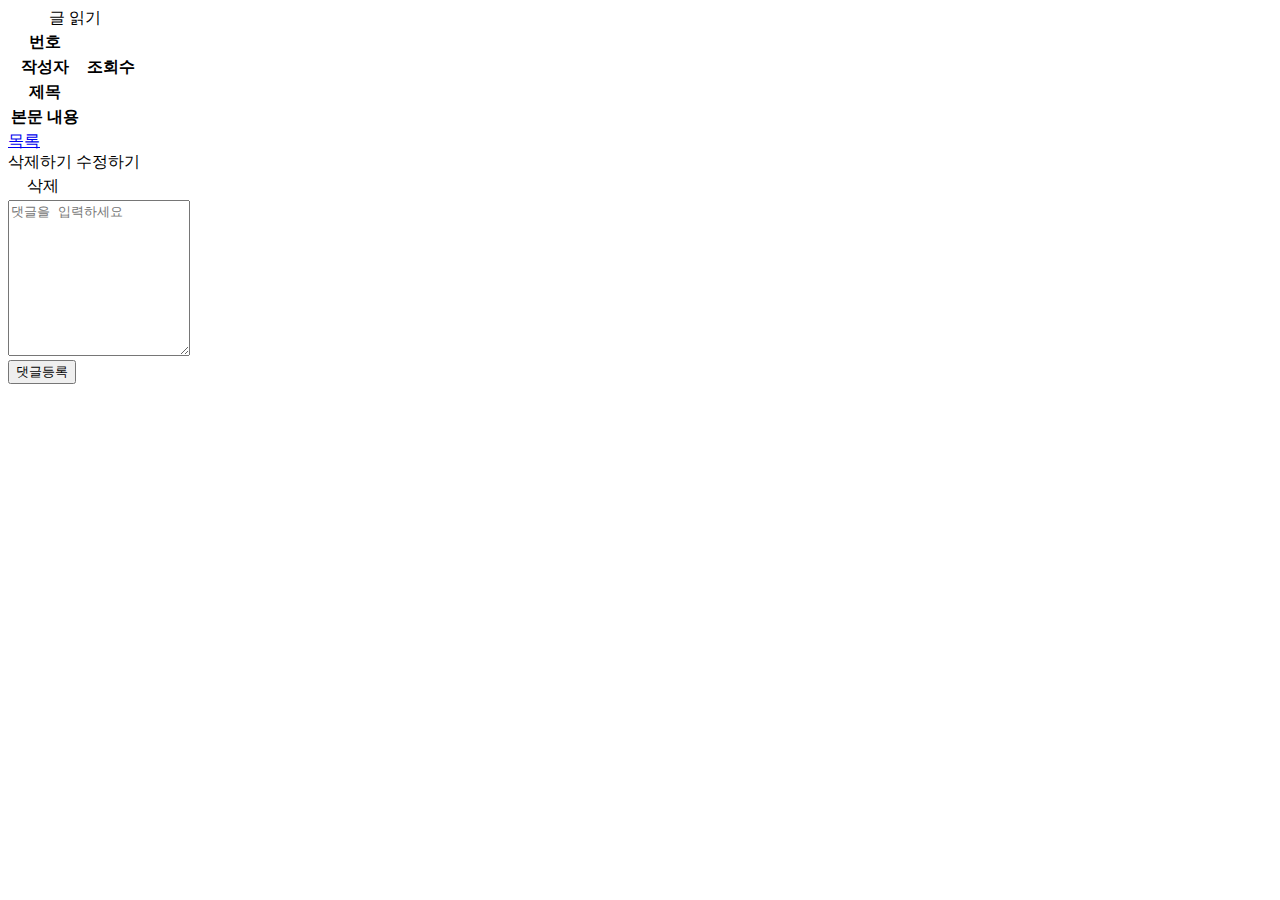
==== src/main/resources/templates/board/detail.html @ 6d5d025a "Initial commit" ====
<!DOCTYPE HTML>
<html xmlns:th="http://www.thymeleaf.org">
<body>
<div>
    <table>
        <thead>
        <caption>글 읽기</caption>
        </thead>
        <tbody>
        <tr>
            <th>번호</th>
            <td th:text="${post.id}"></td>
        </tr>
        <tr>
            <th>작성자</th>
            <td th:text="${post.writer}"></td>
            <th>조회수</th>
            <td th:text="${post.view}"></td>
        </tr>
        <tr>
            <th>제목</th>
            <td th:text="${post.title}"></td>
        </tr>
        <tr>
            <th>본문 내용</th>
            <td th:text="${post.content}"></td>
        </tr>
        </tbody>
    </table>
</div>
<a href="/any/posts/" role="button"> 목록 </a>
<div th:if="${session.user.nickname == post.writer}">
    <a th:href="'/any/posts/delete/'+${post.id}">삭제하기</a>
    <a th:href="'/any/posts/modify/'+${post.id}">수정하기</a>
</div>


<div th:if="${commentList != null}">
    <table>
        <tr th:each="comment :${commentList}">
            <td th:text="${comment.id}"></td>
            <td th:text="${comment.nickname}"></td>
            <td th:text="${comment.comment}"></td>
            <td th:text="${comment.createdDate}"></td>
            <td><a th:if="${session.user.nickname == comment.nickname}"
                   th:href="'/any/posts/comment/delete/'+${post.id}+'/'+${comment.id}">삭제</a></td>
        </tr>
    </table>
</div>

<form action="/any/posts/comment/" method="post">
    <input type="hidden" id="postId" name="postId" th:value="${post.id}">
    <div>
        <textarea rows="10" id="comment" name="comment"
                  placeholder="댓글을 입력하세요"></textarea>
    </div>
    <div>
        <button type="submit">댓글등록</button>
    </div>
</form>

</body>
</html>
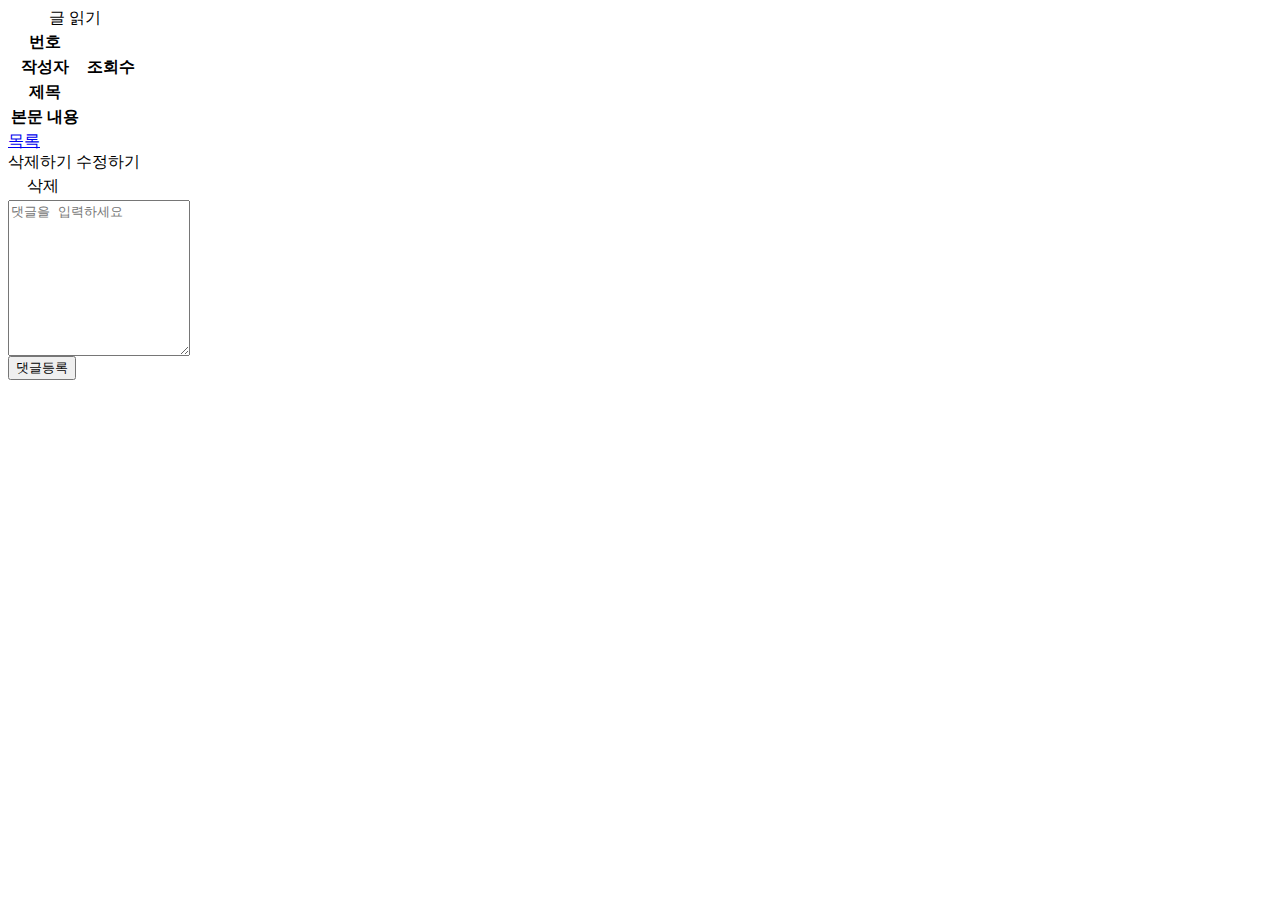
==== commit b03dbff8: "2023/4/12 21:19 thymeleaf layout test Add" ====
--- a/src/main/resources/templates/board/detail.html
+++ b/src/main/resources/templates/board/detail.html
@@ -1,63 +1,64 @@
-<!DOCTYPE HTML>
-<html xmlns:th="http://www.thymeleaf.org">
-<body>
-<div>
-    <table>
-        <thead>
-        <caption>글 읽기</caption>
-        </thead>
-        <tbody>
-        <tr>
-            <th>번호</th>
-            <td th:text="${post.id}"></td>
-        </tr>
-        <tr>
-            <th>작성자</th>
-            <td th:text="${post.writer}"></td>
-            <th>조회수</th>
-            <td th:text="${post.view}"></td>
-        </tr>
-        <tr>
-            <th>제목</th>
-            <td th:text="${post.title}"></td>
-        </tr>
-        <tr>
-            <th>본문 내용</th>
-            <td th:text="${post.content}"></td>
-        </tr>
-        </tbody>
-    </table>
-</div>
-<a href="/any/posts/" role="button"> 목록 </a>
-<div th:if="${session.user.nickname == post.writer}">
-    <a th:href="'/any/posts/delete/'+${post.id}">삭제하기</a>
-    <a th:href="'/any/posts/modify/'+${post.id}">수정하기</a>
-</div>
+<html xmlns="http://www.w3.org/1999/xhtml"
+      xmlns:th="http://www.thymeleaf.org"
+      xmlns:layout="http://www.ultraq.net.nz/thymeleaf/layout"
+      layout:decorate="layout/default_layout">
+<th:block layout:fragment="content">
+    <div class="container">
+        <table>
+            <thead>
+            <caption>글 읽기</caption>
+            </thead>
+            <tbody>
+            <tr>
+                <th>번호</th>
+                <td th:text="${post.id}"></td>
+            </tr>
+            <tr>
+                <th>작성자</th>
+                <td th:text="${post.writer}"></td>
+                <th>조회수</th>
+                <td th:text="${post.view}"></td>
+            </tr>
+            <tr>
+                <th>제목</th>
+                <td th:text="${post.title}"></td>
+            </tr>
+            <tr>
+                <th>본문 내용</th>
+                <td th:text="${post.content}"></td>
+            </tr>
+            </tbody>
+        </table>
+    </div>
+    <a href="/any/posts/" role="button"> 목록 </a>
+    <div th:if="${session.user.nickname == post.writer}">
+        <a th:href="'/any/posts/delete/'+${post.id}">삭제하기</a>
+        <a th:href="'/any/posts/modify/'+${post.id}">수정하기</a>
+    </div>
 
 
-<div th:if="${commentList != null}">
-    <table>
-        <tr th:each="comment :${commentList}">
-            <td th:text="${comment.id}"></td>
-            <td th:text="${comment.nickname}"></td>
-            <td th:text="${comment.comment}"></td>
-            <td th:text="${comment.createdDate}"></td>
-            <td><a th:if="${session.user.nickname == comment.nickname}"
-                   th:href="'/any/posts/comment/delete/'+${post.id}+'/'+${comment.id}">삭제</a></td>
-        </tr>
-    </table>
-</div>
+    <div th:if="${commentList != null}">
+        <table>
+            <tr th:each="comment :${commentList}">
+                <td th:text="${comment.id}"></td>
+                <td th:text="${comment.nickname}"></td>
+                <td th:text="${comment.comment}"></td>
+                <td th:text="${comment.createdDate}"></td>
+                <td><a th:if="${session.user.nickname == comment.nickname}"
+                       th:href="'/any/posts/comment/delete/'+${post.id}+'/'+${comment.id}">삭제</a></td>
+            </tr>
+        </table>
+    </div>
 
-<form action="/any/posts/comment/" method="post">
-    <input type="hidden" id="postId" name="postId" th:value="${post.id}">
-    <div>
+    <form action="/any/posts/comment/" method="post">
+        <input type="hidden" id="postId" name="postId" th:value="${post.id}">
+        <div>
         <textarea rows="10" id="comment" name="comment"
                   placeholder="댓글을 입력하세요"></textarea>
-    </div>
-    <div>
-        <button type="submit">댓글등록</button>
-    </div>
-</form>
-
-</body>
+        </div>
+        <div>
+            <button type="submit">댓글등록</button>
+        </div>
+    </form>
+</th:block>
 </html>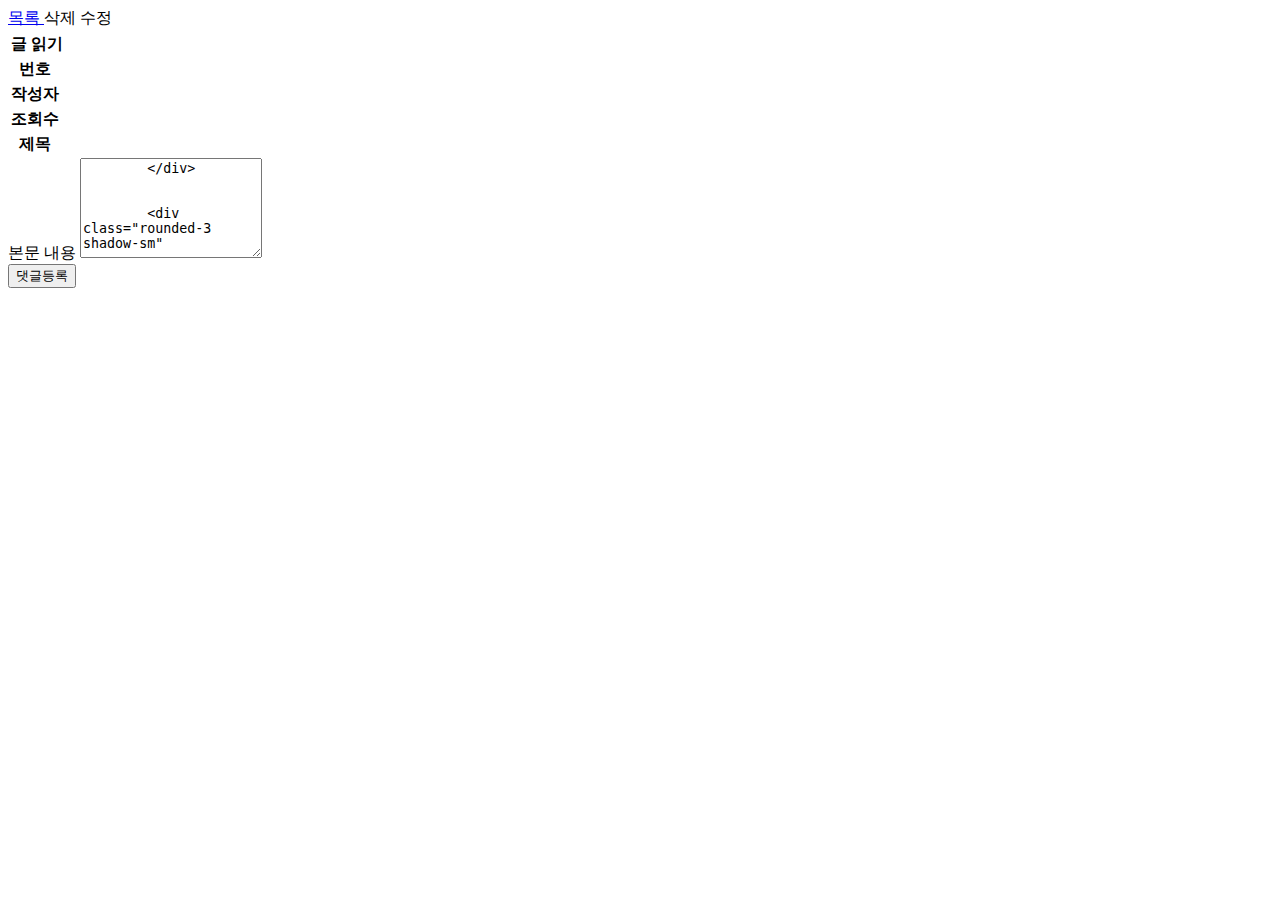
==== commit 448f3889: "2023/4/14 21:39 Bootstrap ~ing" ====
--- a/src/main/resources/templates/board/detail.html
+++ b/src/main/resources/templates/board/detail.html
@@ -3,62 +3,75 @@
       xmlns:layout="http://www.ultraq.net.nz/thymeleaf/layout"
       layout:decorate="layout/default_layout">
 <th:block layout:fragment="content">
-    <div class="container">
-        <table>
-            <thead>
-            <caption>글 읽기</caption>
-            </thead>
-            <tbody>
-            <tr>
-                <th>번호</th>
-                <td th:text="${post.id}"></td>
-            </tr>
-            <tr>
-                <th>작성자</th>
-                <td th:text="${post.writer}"></td>
-                <th>조회수</th>
-                <td th:text="${post.view}"></td>
-            </tr>
-            <tr>
-                <th>제목</th>
-                <td th:text="${post.title}"></td>
-            </tr>
-            <tr>
-                <th>본문 내용</th>
-                <td th:text="${post.content}"></td>
-            </tr>
-            </tbody>
-        </table>
-    </div>
-    <a href="/any/posts/" role="button"> 목록 </a>
-    <div th:if="${session.user.nickname == post.writer}">
-        <a th:href="'/any/posts/delete/'+${post.id}">삭제하기</a>
-        <a th:href="'/any/posts/modify/'+${post.id}">수정하기</a>
-    </div>
+    <div class="container form-detail">
+        <div>
+            <table class="table table-sm text-center">
+                <thead>
+                <tr>
+                    <div class="d-flex flex-row-reverse mx-auto p-2">
+                        <a class="btn btn-primary btn-sm" role="button"
+                           href="/any/posts/"> 목록 </a>
+                        <a class="btn btn-primary btn-sm ms-2 me-2" role="button"
+                           th:if="${session.user.nickname == post.writer}"
+                           th:href="'/any/posts/delete/'+${post.id}">삭제</a>
+                        <a class="btn btn-primary btn-sm" role="button"
+                           th:if="${session.user.nickname == post.writer}"
+                           th:href="'/any/posts/modify/'+${post.id}">수정</a>
+                    </div>
+                </tr>
+                <tr class="table-primary">
+                    <th colspan="2">글 읽기</th>
+                </tr>
+                </thead>
+                <tbody>
+                <tr>
+                    <th>번호</th>
+                    <td th:text="${post.id}"></td>
+                </tr>
+                <tr>
+                    <th>작성자</th>
+                    <td th:text="${post.writer}"></td>
+                </tr>
+                <tr>
+                    <th>조회수</th>
+                    <td th:text="${post.view}"></td>
+                </tr>
+                <tr>
+                    <th>제목</th>
+                    <td th:text="${post.title}"></td>
+                </tr>
+                </tbody>
+            </table>
+        </div>
+        <div class="d-flex flex-column text-center">
+            <label>본문 내용</label>
+            <textarea class="form-control"
+                      style="height: 100px"
+                      th:text="${post.content}" readonly/>
+        </div>
 
 
-    <div th:if="${commentList != null}">
-        <table>
-            <tr th:each="comment :${commentList}">
-                <td th:text="${comment.id}"></td>
-                <td th:text="${comment.nickname}"></td>
-                <td th:text="${comment.comment}"></td>
-                <td th:text="${comment.createdDate}"></td>
-                <td><a th:if="${session.user.nickname == comment.nickname}"
-                       th:href="'/any/posts/comment/delete/'+${post.id}+'/'+${comment.id}">삭제</a></td>
-            </tr>
-        </table>
+        <div class="rounded-3 shadow-sm"
+                th:if="${commentList != null}" th:each="comment :${commentList}">
+            <div class="d-flex">
+                <label th:text="${comment.nickname}+'     ('+${comment.createdDate}+')'"></label>
+                <a class="btn btn-primary btn-sm" role="button"
+                   th:if="${session.user.nickname == comment.nickname}"
+                   th:href="'/any/posts/comment/delete/'+${post.id}+'/'+${comment.id}">삭제</a></div>
+            <div><p class="lh-sm text-gray-dark" th:text="${comment.comment}"></p></div>
+        </div>
+
+        <form action="/any/posts/comment/" method="post">
+            <input type="hidden" id="postId" name="postId" th:value="${post.id}">
+            <div class="p-3">
+                <div>
+                    <textarea class="w-100" id="comment" name="comment" placeholder="댓글을 입력하세요"></textarea>
+                </div>
+                <div class="d-flex justify-content-end">
+                    <button class="btn btn-primary btn-sm" type="submit">댓글등록</button>
+                </div>
+            </div>
+        </form>
     </div>
-
-    <form action="/any/posts/comment/" method="post">
-        <input type="hidden" id="postId" name="postId" th:value="${post.id}">
-        <div>
-        <textarea rows="10" id="comment" name="comment"
-                  placeholder="댓글을 입력하세요"></textarea>
-        </div>
-        <div>
-            <button type="submit">댓글등록</button>
-        </div>
-    </form>
 </th:block>
 </html>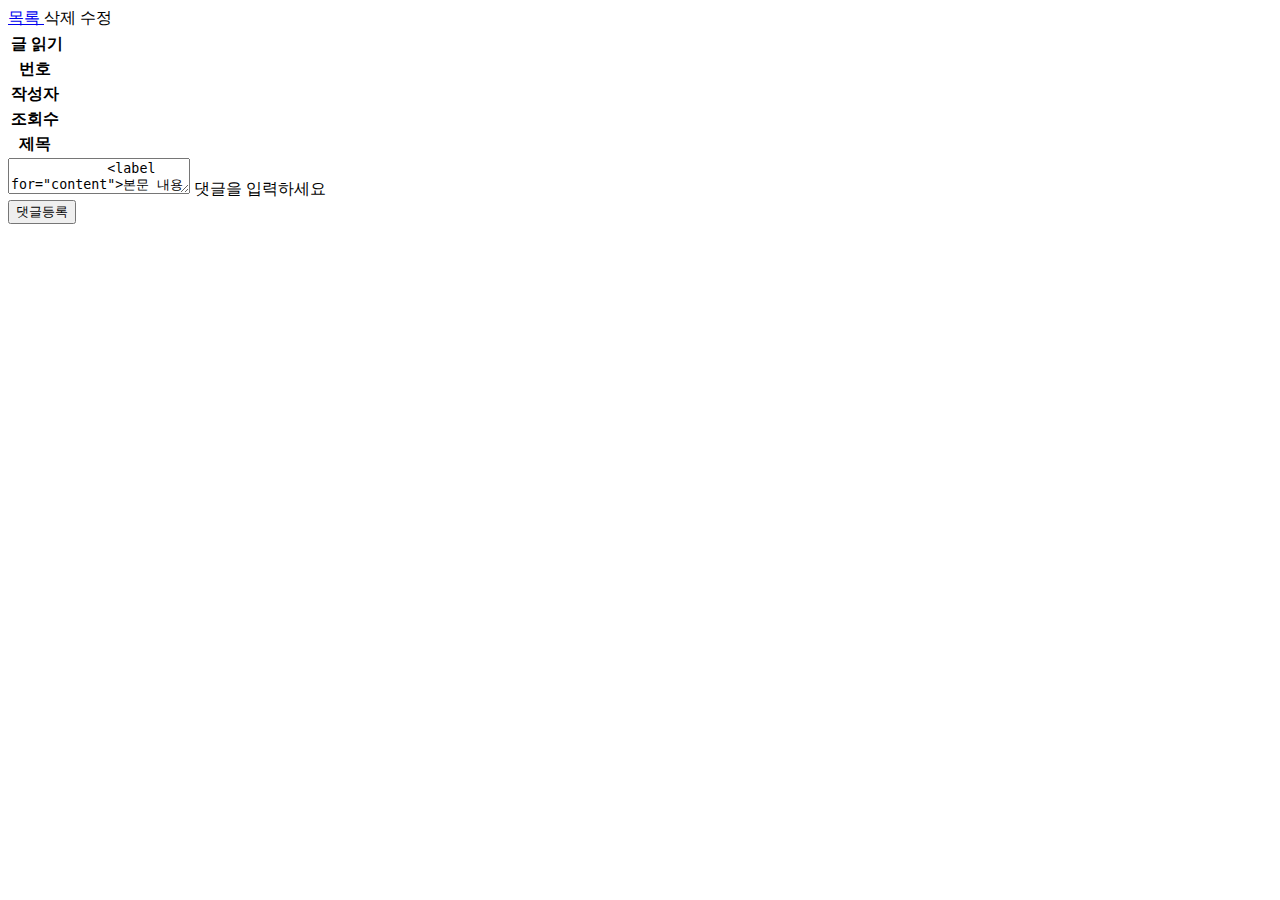
==== commit cf65fee2: "2023/4/14 12:08 Bootstrap ~ing" ====
--- a/src/main/resources/templates/board/detail.html
+++ b/src/main/resources/templates/board/detail.html
@@ -3,7 +3,7 @@
       xmlns:layout="http://www.ultraq.net.nz/thymeleaf/layout"
       layout:decorate="layout/default_layout">
 <th:block layout:fragment="content">
-    <div class="container form-detail">
+    <div class="container form-detail border border-info">
         <div>
             <table class="table table-sm text-center">
                 <thead>
@@ -19,7 +19,7 @@
                            th:href="'/any/posts/modify/'+${post.id}">수정</a>
                     </div>
                 </tr>
-                <tr class="table-primary">
+                <tr class="table-info">
                     <th colspan="2">글 읽기</th>
                 </tr>
                 </thead>
@@ -43,11 +43,13 @@
                 </tbody>
             </table>
         </div>
-        <div class="d-flex flex-column text-center">
-            <label>본문 내용</label>
+        <div class="form-floating d-flex flex-column text-center">
             <textarea class="form-control"
-                      style="height: 100px"
+                      type="textareaContent"
+                      id="content"
+                      name="content"
                       th:text="${post.content}" readonly/>
+            <label for="content">본문 내용</label>
         </div>
 
 
@@ -64,10 +66,11 @@
         <form action="/any/posts/comment/" method="post">
             <input type="hidden" id="postId" name="postId" th:value="${post.id}">
             <div class="p-3">
-                <div>
-                    <textarea class="w-100" id="comment" name="comment" placeholder="댓글을 입력하세요"></textarea>
+                <div class="form-floating">
+                    <textarea class="form-control" id="comment" name="comment"></textarea>
+                    <label for="comment">댓글을 입력하세요</label>
                 </div>
-                <div class="d-flex justify-content-end">
+                <div class="d-flex justify-content-end pt-1">
                     <button class="btn btn-primary btn-sm" type="submit">댓글등록</button>
                 </div>
             </div>
